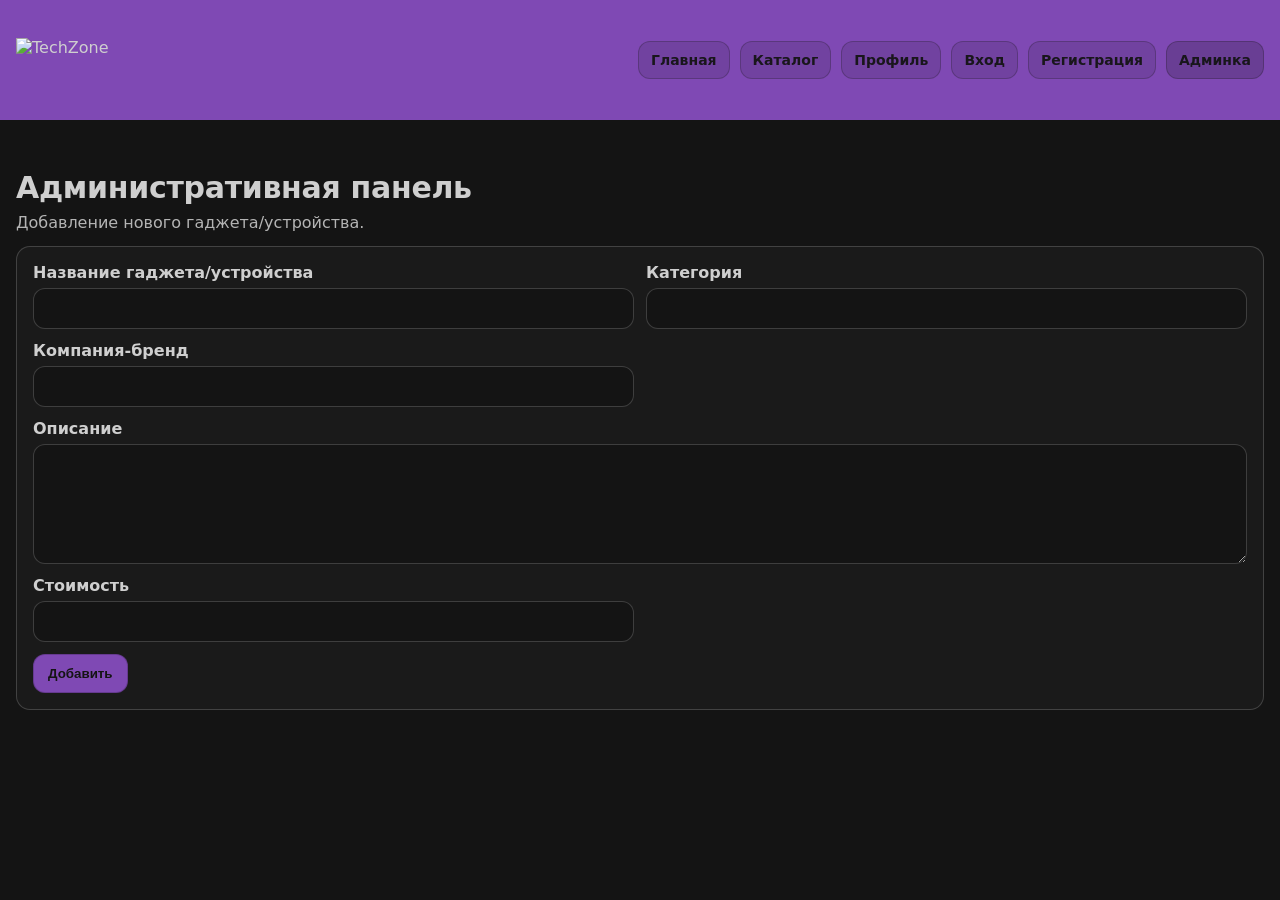
==== admin.html @ 20d09d4b "Add files via upload" ====
<!doctype html>
<html lang="ru">
  <head>
    <meta charset="utf-8" />
    <meta name="viewport" content="width=device-width, initial-scale=1" />
    <title>TechZone — Админ-панель</title>
    <link rel="stylesheet" href="styles.css" />
  </head>
  <body>
    <div class="page">
      <header class="header">
        <div class="container header__row">
          <a class="brand" href="index.html"><img class="brand__logo" src="TechZone.png" alt="TechZone" /></a>
          <div></div>
          <div class="header__controls">
            <input class="nav__toggle" type="checkbox" id="nav-admin" />
            <label class="nav__burger" for="nav-admin" aria-label="Меню"><span></span><span></span><span></span></label>
            <nav class="nav">
              <a class="nav__link" href="index.html">Главная</a>
              <a class="nav__link" href="catalog.html">Каталог</a>
              <a class="nav__link" href="profile.html">Профиль</a>
              <a class="nav__link" href="login.html">Вход</a>
              <a class="nav__link" href="register.html">Регистрация</a>
              <a class="nav__btn" href="admin.html">Админка</a>
            </nav>
          </div>
        </div>
      </header>

      <main class="main">
        <section class="section">
          <div class="container">
            <h1 class="page-title">Административная панель</h1>
            <p class="page-subtitle">Добавление нового гаджета/устройства.</p>
            <form class="panel form-grid form-grid--2" action="#" method="post" enctype="multipart/form-data">
              <label class="field"><span class="label">Название гаджета/устройства</span><input class="input" type="text" required /></label>
              <label class="field"><span class="label">Категория</span><input class="input" type="text" required /></label>
              <label class="field"><span class="label">Компания-бренд</span><input class="input" type="text" required /></label>
              <label class="field" style="grid-column: 1 / -1"><span class="label">Описание</span><textarea class="textarea" required></textarea></label>
              <label class="field"><span class="label">Стоимость</span><input class="input" type="number" min="0" step="1" required /></label>
              <div class="actions" style="grid-column: 1 / -1">
                <button class="btn-main" type="submit">Добавить</button>
              </div>
            </form>
          </div>
        </section>
      </main>
    </div>
  </body>
</html>
---- styles.css ----
:root {
  --bg: #141414;
  --text: #cfcfcf;
  --panel: #1a1a1a;
  --panel2: #141414;
  --accent: #7f49b4;
  --container: 1280px;
  --radius: 14px;
  --border: rgba(207, 207, 207, 0.22);
  --focus: rgba(127, 73, 180, 0.55);
}

.theme-toggle__control {
  position: absolute;
  width: 1px;
  height: 1px;
  overflow: hidden;
  clip: rect(0 0 0 0);
  clip-path: inset(50%);
  white-space: nowrap;
}

.theme-toggle__control:checked ~ .page {
  --bg: #cfcfcf;
  --text: #141414;
  --panel: #f3f3f3;
  --panel2: #ffffff;
  --border: rgba(20, 20, 20, 0.20);
}

*,
*::before,
*::after {
  box-sizing: border-box;
}

html,
body {
  height: 100%;
}

body {
  margin: 0;
  font-family: system-ui, -apple-system, "Segoe UI", Roboto, Arial, sans-serif;
  background: var(--bg);
  color: var(--text);
}

.page {
  min-height: 100%;
  background: var(--bg);
  color: var(--text);
}

img {
  max-width: 100%;
  display: block;
}

a {
  color: inherit;
  text-decoration: none;
}

.container {
  width: min(100% - 32px, var(--container));
  margin: 0 auto;
}

.section--full .container {
  width: 100%;
  max-width: none;
  margin: 0;
  padding: 0 16px;
}

.skip-link {
  position: absolute;
  left: 16px;
  top: 12px;
  padding: 10px 12px;
  border-radius: 10px;
  background: var(--panel);
  border: 1px solid var(--border);
  transform: translateY(-160%);
  transition: transform 160ms ease;
  z-index: 100;
}

.skip-link:focus {
  transform: translateY(0);
  outline: 2px solid var(--focus);
  outline-offset: 2px;
}

.header {
  position: sticky;
  top: 0;
  z-index: 10;
  background: var(--accent);
  padding: 14px 0;
}

.theme-toggle {
  display: inline-flex;
  align-items: center;
  gap: 10px;
  padding: 10px 12px;
  border-radius: 12px;
  border: 1px solid rgba(20, 20, 20, 0.25);
  background: rgba(20, 20, 20, 0.12);
  color: rgba(20, 20, 20, 0.95);
  font-weight: 700;
  cursor: pointer;
  user-select: none;
}

.theme-toggle__text {
  font-size: 13px;
}

.theme-toggle__ui {
  position: relative;
  width: 46px;
  height: 24px;
  border-radius: 999px;
  background: rgba(20, 20, 20, 0.22);
  border: 1px solid rgba(20, 20, 20, 0.25);
}

.theme-toggle__knob {
  position: absolute;
  top: 3px;
  left: 3px;
  width: 18px;
  height: 18px;
  border-radius: 999px;
  background: var(--accent);
  transition: transform 180ms ease;
}

.theme-toggle__control:checked ~ .page .theme-toggle__knob {
  transform: translateX(22px);
}

.footer {
  background: var(--accent);
  padding: 18px 0 10px;
  margin-top: 24px;
}

.footer__grid {
  display: grid;
  grid-template-columns: 1fr 1fr 1fr;
  gap: 12px;
  align-items: start;
}

.footer__col--center {
  text-align: center;
}

.footer__col--right {
  justify-self: end;
  text-align: right;
}

.footer__title {
  font-weight: 900;
  letter-spacing: -0.2px;
  color: rgba(20, 20, 20, 0.95);
  margin: 0 0 8px;
}

.footer__title--spaced {
  margin-top: 12px;
}

.footer__link {
  display: block;
  padding: 4px 0;
  color: rgba(20, 20, 20, 0.92);
  font-weight: 600;
}

.footer__link:hover {
  text-decoration: underline;
}

.footer__bottom {
  margin-top: 14px;
  padding-top: 12px;
  border-top: 1px solid rgba(20, 20, 20, 0.22);
  color: rgba(20, 20, 20, 0.92);
  font-weight: 600;
}

.theme-toggle--footer {
  justify-content: flex-end;
}

.header .container {
  width: 100%;
  max-width: none;
  margin: 0;
  padding: 0 16px;
}

.header__row {
  display: grid;
  grid-template-columns: auto 1fr auto;
  align-items: center;
  gap: 12px;
  padding: 0;
  min-height: 30px;
}

.header__controls {
  display: flex;
  align-items: center;
  justify-content: flex-end;
  gap: 12px;
}

.brand {
  display: inline-flex;
  align-items: center;
  gap: 10px;
  min-height: 44px;
}

.brand__logo {
  height: 44px;
  width: auto;
}

.nav {
  display: flex;
  align-items: center;
  gap: 10px;
}

.nav__link,
.nav__btn {
  padding: 10px 12px;
  border-radius: 12px;
  border: 1px solid rgba(20, 20, 20, 0.25);
  background: rgba(20, 20, 20, 0.12);
  color: rgba(20, 20, 20, 0.95);
  font-weight: 600;
  font-size: 14px;
}

.nav__btn {
  background: rgba(20, 20, 20, 0.20);
}

.nav__link:hover,
.nav__btn:hover {
  background: rgba(20, 20, 20, 0.26);
}

.header-search {
  display: grid;
  grid-template-columns: 1fr auto;
  gap: 10px;
  align-items: center;
  width: min(720px, 100%);
  margin: 0 auto;
}

.header-search__label {
  position: absolute;
  width: 1px;
  height: 1px;
  padding: 0;
  margin: -1px;
  overflow: hidden;
  clip: rect(0, 0, 0, 0);
  white-space: nowrap;
  border: 0;
}

.header-search__input {
  width: 100%;
  padding: 12px 14px;
  border-radius: 12px;
  border: 1px solid rgba(20, 20, 20, 0.25);
  background: rgba(20, 20, 20, 0.14);
  color: rgba(20, 20, 20, 0.96);
  outline: none;
  font-size: 14px;
}

.header-search__input::placeholder {
  color: rgba(20, 20, 20, 0.72);
}

.header-search__btn {
  padding: 12px 14px;
  border-radius: 12px;
  border: 1px solid rgba(20, 20, 20, 0.25);
  background: rgba(20, 20, 20, 0.22);
  color: rgba(20, 20, 20, 0.96);
  font-weight: 700;
  cursor: pointer;
  font-size: 14px;
}

.header-search__btn:hover {
  background: rgba(20, 20, 20, 0.28);
}

.header-search__input:focus-visible,
.header-search__btn:focus-visible {
  outline: 2px solid var(--focus);
  outline-offset: 2px;
}

.nav__toggle {
  position: absolute;
  width: 1px;
  height: 1px;
  overflow: hidden;
  clip: rect(0 0 0 0);
  clip-path: inset(50%);
  white-space: nowrap;
}

.nav__burger {
  width: 44px;
  height: 44px;
  border-radius: 12px;
  border: 1px solid rgba(20, 20, 20, 0.25);
  background: rgba(20, 20, 20, 0.14);
  display: none;
  align-items: center;
  justify-content: center;
  gap: 5px;
  flex-direction: column;
  cursor: pointer;
  user-select: none;
}

.nav__burger span {
  width: 18px;
  height: 2px;
  background: rgba(20, 20, 20, 0.92);
  border-radius: 999px;
}

.nav__link:focus-visible,
.nav__btn:focus-visible,
.nav__burger:focus-visible {
  outline: 2px solid var(--focus);
  outline-offset: 2px;
}

.main {
  padding: 22px 0 40px;
}

.section {
  padding: 28px 0;
  border-bottom: 0;
}

.title {
  margin: 0 0 10px;
  font-size: 32px;
}

.subtitle {
  margin: 0 0 8px;
  font-size: 22px;
}

.subtitle--center {
  text-align: center;
}

.text {
  margin: 0;
  line-height: 1.6;
  color: color-mix(in oklab, var(--text) 88%, transparent);
}

.features {
  display: grid;
  grid-template-columns: repeat(4, 1fr);
  gap: 14px;
  margin-top: 14px;
}

.feature {
  border-radius: var(--radius);
  border: 1px solid rgba(207, 207, 207, 0.14);
  background: var(--panel);
  padding: 16px;
  display: grid;
  gap: 12px;
  align-content: start;
  min-height: 140px;
}

.feature__icon {
  width: 52px;
  height: 52px;
  border-radius: 14px;
  background: rgba(127, 73, 180, 0.18);
  border: 1px solid rgba(127, 73, 180, 0.35);
  display: grid;
  place-items: center;
  color: var(--accent);
  overflow: hidden;
}

.feature__icon-img {
  width: 30px;
  height: 30px;
  display: block;
  object-fit: contain;
}

.feature__title {
  margin: 0;
  font-size: 16px;
  line-height: 1.25;
  color: var(--text);
}

.products {
  display: grid;
  grid-template-columns: repeat(5, 1fr);
  gap: 14px;
  margin-top: 14px;
}

.product {
  border-radius: var(--radius);
  border: 1px solid rgba(207, 207, 207, 0.14);
  background: var(--panel);
  overflow: hidden;
  display: grid;
  grid-template-rows: auto 1fr;
  min-height: 260px;
}

.product__media {
  background: var(--panel2);
  display: grid;
  place-items: center;
  padding: 0;
  border-bottom: 1px solid rgba(207, 207, 207, 0.10);
  height: 110px;
  overflow: hidden;
}

.product__img {
  width: 100%;
  height: 100%;
  object-fit: cover;
}

.product__body {
  padding: 12px 12px 14px;
  display: grid;
  gap: 10px;
  align-content: start;
}

.product__title {
  margin: 0;
  font-size: 15px;
  line-height: 1.25;
}

.product__meta {
  margin: 0;
  display: grid;
  gap: 6px;
  font-size: 12px;
  color: rgba(207, 207, 207, 0.86);
}

.product__meta div {
  display: flex;
  justify-content: space-between;
  gap: 10px;
}

.product__meta dt,
.product__meta dd {
  margin: 0;
}

.product__meta dd {
  color: var(--text);
  opacity: 0.95;
  font-weight: 600;
}

.product__buy {
  display: flex;
  align-items: center;
  justify-content: space-between;
  gap: 10px;
  flex-wrap: wrap;
  padding-top: 10px;
  border-top: 1px solid rgba(207, 207, 207, 0.10);
}

.product__price {
  font-weight: 900;
  letter-spacing: -0.2px;
}

.product__btn {
  display: inline-flex;
  align-items: center;
  justify-content: center;
  padding: 10px 12px;
  border-radius: 12px;
  border: 1px solid rgba(0, 0, 0, 0.25);
  background: var(--accent);
  color: #141414;
  font-weight: 800;
}

.product__btn:hover {
  filter: brightness(1.05);
}

.partners {
  display: grid;
  grid-template-columns: repeat(3, 1fr);
  gap: 14px;
  margin-top: 14px;
}

.partner {
  border-radius: var(--radius);
  border: 1px solid rgba(207, 207, 207, 0.14);
  background: var(--panel);
  padding: 22px;
  display: grid;
  place-items: center;
  min-height: 140px;
}

.partner__logo {
  max-width: 100%;
  max-height: 78px;
  width: auto;
  height: auto;
  object-fit: contain;
  filter: drop-shadow(0 10px 18px rgba(0, 0, 0, 0.35));
}

.partner:nth-child(1) .partner__logo,
.partner:nth-child(3) .partner__logo {
  mix-blend-mode: lighten;
}

.slider {
  width: min(1240px, 100%);
  margin: 14px auto 0;
  padding: 14px;
  border-radius: var(--radius);
  border: 1px solid var(--border);
  background: var(--panel);
}

.slider__radio {
  position: absolute;
  width: 1px;
  height: 1px;
  overflow: hidden;
  clip: rect(0 0 0 0);
  clip-path: inset(50%);
  white-space: nowrap;
}

.slider__viewport {
  overflow: hidden;
  border-radius: calc(var(--radius) - 6px);
}

.slider__track {
  display: grid;
  grid-auto-flow: column;
  grid-auto-columns: 100%;
  transition: transform 420ms ease;
}

#hit-1:checked ~ .slider__viewport .slider__track {
  transform: translateX(0%);
}

#hit-2:checked ~ .slider__viewport .slider__track {
  transform: translateX(-100%);
}

#hit-3:checked ~ .slider__viewport .slider__track {
  transform: translateX(-200%);
}

.slide {
  display: grid;
  grid-template-columns: 1fr 1.1fr;
  gap: 14px;
  align-items: center;
  padding: 14px;
  border: 1px solid rgba(207, 207, 207, 0.12);
  border-radius: calc(var(--radius) - 6px);
  background: var(--panel2);
}

.slide__media {
  border-radius: 12px;
  border: 0;
  background: transparent;
  overflow: hidden;
  aspect-ratio: 4 / 3;
  display: grid;
  place-items: center;
}

.slide__img {
  width: 100%;
  height: 100%;
  object-fit: contain;
  padding: 10px;
  filter: drop-shadow(0 14px 26px rgba(0, 0, 0, 0.55));
}

.slide__title {
  margin: 0 0 6px;
  font-size: 20px;
  line-height: 1.2;
}

.slide__price {
  font-weight: 800;
  color: var(--text);
  margin: 0 0 12px;
}

.buy {
  display: inline-flex;
  align-items: center;
  justify-content: center;
  padding: 10px 14px;
  border-radius: 12px;
  border: 1px solid rgba(0, 0, 0, 0.25);
  background: var(--accent);
  color: #141414;
  font-weight: 800;
}

.buy:hover {
  filter: brightness(1.05);
}

.slider__dots {
  display: flex;
  justify-content: center;
  gap: 10px;
  padding-top: 12px;
}

.dot {
  width: 10px;
  height: 10px;
  border-radius: 999px;
  border: 1px solid rgba(207, 207, 207, 0.35);
  background: rgba(207, 207, 207, 0.12);
  cursor: pointer;
}

#hit-1:checked ~ .slider__dots label[for="hit-1"],
#hit-2:checked ~ .slider__dots label[for="hit-2"],
#hit-3:checked ~ .slider__dots label[for="hit-3"] {
  background: var(--accent);
  border-color: rgba(127, 73, 180, 0.85);
}

@media (max-width: 900px) {
  .nav__burger {
    display: inline-flex;
  }

  .header__row {
    grid-template-columns: 1fr auto;
    grid-template-rows: auto auto;
    row-gap: 10px;
  }

  .header-search {
    grid-column: 1 / -1;
    width: 100%;
    margin: 0;
  }

  .nav {
    position: absolute;
    left: 16px;
    right: 16px;
    top: 110px;
    display: grid;
    gap: 8px;
    padding: 12px;
    border-radius: var(--radius);
    background: var(--accent);
    border: 1px solid rgba(0, 0, 0, 0.25);
    opacity: 0;
    transform: translateY(-10px);
    pointer-events: none;
    transition: opacity 160ms ease, transform 160ms ease;
  }

  .nav__toggle:checked ~ .nav {
    opacity: 1;
    transform: translateY(0);
    pointer-events: auto;
  }

  .slide {
    grid-template-columns: 1fr;
  }

  .features {
    grid-template-columns: repeat(2, 1fr);
  }

  .products {
    grid-template-columns: repeat(2, 1fr);
  }

  .partners {
    grid-template-columns: 1fr;
  }

  .footer__grid {
    grid-template-columns: 1fr;
  }

  .footer__col--center,
  .footer__col--right {
    text-align: left;
  }

  .footer__col--right {
    justify-self: start;
  }
}

@media (max-width: 520px) {
  .features {
    grid-template-columns: 1fr;
  }

  .products {
    grid-template-columns: 1fr;
  }

  .footer__grid {
    grid-template-columns: 1fr;
  }

  .footer__col--center,
  .footer__col--right {
    text-align: left;
  }

  .footer__col--right {
    justify-self: start;
  }
}

.page-title {
  margin: 0 0 8px;
  font-size: 30px;
  letter-spacing: -0.3px;
}

.page-subtitle {
  margin: 0;
  color: color-mix(in oklab, var(--text) 86%, transparent);
}

.panel {
  margin-top: 14px;
  border-radius: var(--radius);
  border: 1px solid var(--border);
  background: var(--panel);
  padding: 16px;
}

.form-grid {
  display: grid;
  gap: 12px;
}

.form-grid--2 {
  grid-template-columns: repeat(2, 1fr);
}

.field {
  display: grid;
  gap: 6px;
}

.label {
  font-weight: 700;
}

.input,
.textarea,
.select {
  width: 100%;
  padding: 12px 14px;
  border-radius: 12px;
  border: 1px solid var(--border);
  background: var(--panel2);
  color: var(--text);
}

.textarea {
  min-height: 120px;
  resize: vertical;
}

.actions {
  display: flex;
  gap: 10px;
  flex-wrap: wrap;
}

.btn-main,
.btn-ghost {
  display: inline-flex;
  align-items: center;
  justify-content: center;
  padding: 11px 14px;
  border-radius: 12px;
  border: 1px solid rgba(0, 0, 0, 0.2);
  font-weight: 800;
}

.btn-main {
  background: var(--accent);
  color: #141414;
}

.btn-ghost {
  background: transparent;
  border-color: var(--border);
  color: var(--text);
}

.note-link {
  text-decoration: underline;
}

.checkbox {
  display: flex;
  align-items: flex-start;
  gap: 8px;
}

.profile-grid {
  display: grid;
  grid-template-columns: 1.1fr 0.9fr;
  gap: 14px;
}

.kv {
  margin: 0;
  display: grid;
  gap: 8px;
}

.kv div {
  display: flex;
  justify-content: space-between;
  gap: 10px;
}

.kv dt,
.kv dd {
  margin: 0;
}

.table-wrap {
  overflow: auto;
}

.table {
  width: 100%;
  border-collapse: collapse;
}

.table th,
.table td {
  text-align: left;
  padding: 10px;
  border-bottom: 1px solid var(--border);
}

.catalog-layout {
  display: grid;
  grid-template-columns: 260px 1fr;
  gap: 14px;
}

.filter-panel {
  border-radius: var(--radius);
  border: 1px solid var(--border);
  background: var(--panel);
  padding: 14px;
  align-self: start;
}

.catalog-filter-radio {
  position: absolute;
  width: 1px;
  height: 1px;
  overflow: hidden;
  clip: rect(0 0 0 0);
  clip-path: inset(50%);
}

.filter-option {
  display: block;
  padding: 8px 10px;
  border: 1px solid var(--border);
  border-radius: 10px;
  cursor: pointer;
  user-select: none;
}

.filter-option:hover {
  background: color-mix(in oklab, var(--accent) 12%, transparent);
}

.filter-mobile {
  display: none;
}

.filter-mobile-list {
  display: none;
  margin: 0 0 12px;
}

.products .product {
  display: grid;
}

#cat-console:checked ~ .catalog-layout .products .product,
#cat-tablet:checked ~ .catalog-layout .products .product,
#cat-laptop:checked ~ .catalog-layout .products .product,
#cat-periphery:checked ~ .catalog-layout .products .product,
#cat-home:checked ~ .catalog-layout .products .product {
  display: none;
}

#cat-console:checked ~ .catalog-layout .products .cat-console,
#cat-tablet:checked ~ .catalog-layout .products .cat-tablet,
#cat-laptop:checked ~ .catalog-layout .products .cat-laptop,
#cat-periphery:checked ~ .catalog-layout .products .cat-periphery,
#cat-home:checked ~ .catalog-layout .products .cat-home {
  display: grid;
}

.stars {
  letter-spacing: 2px;
  color: #f5c24b;
  font-weight: 800;
}

@media (max-width: 900px) {
  .form-grid--2,
  .profile-grid,
  .catalog-layout {
    grid-template-columns: 1fr;
  }

  .filter-panel {
    display: none;
  }

  .filter-mobile {
    display: inline-flex;
    margin: 0 0 12px;
  }

  .filter-mobile-list {
    display: grid;
    gap: 8px;
  }
}

@media (max-width: 767px) {
  .header__row {
    grid-template-columns: 1fr auto;
    grid-template-rows: auto auto;
    row-gap: 10px;
    min-height: auto;
  }

  .header-search {
    grid-column: 1 / -1;
    width: 100%;
    margin: 0;
  }

  .nav__burger {
    display: inline-flex;
  }

  .nav {
    position: absolute;
    left: 16px;
    right: 16px;
    top: 110px;
    display: grid;
    gap: 8px;
    padding: 12px;
    border-radius: var(--radius);
    background: var(--accent);
    border: 1px solid rgba(0, 0, 0, 0.25);
    opacity: 0;
    transform: translateY(-10px);
    pointer-events: none;
  }

  .nav__toggle:checked ~ .nav {
    opacity: 1;
    transform: translateY(0);
    pointer-events: auto;
  }

  .slide,
  .features,
  .products,
  .partners,
  .footer__grid,
  .form-grid--2,
  .profile-grid,
  .catalog-layout {
    grid-template-columns: 1fr;
  }

  .filter-panel {
    display: none;
  }

  .filter-mobile {
    display: inline-flex;
    margin: 0 0 12px;
  }

  .filter-mobile-list {
    display: grid;
    gap: 8px;
  }

  .footer__col--center,
  .footer__col--right {
    text-align: left;
  }

  .footer__col--right {
    justify-self: start;
  }
}

@media (min-width: 768px) and (max-width: 1199px) {
  .header__row {
    grid-template-columns: 1fr auto;
    grid-template-rows: auto auto;
    row-gap: 10px;
    min-height: auto;
  }

  .header-search {
    grid-column: 1 / -1;
    width: 100%;
    margin: 0;
  }

  .nav__burger {
    display: inline-flex;
  }

  .nav {
    position: absolute;
    left: 16px;
    right: 16px;
    top: 110px;
    display: grid;
    gap: 8px;
    padding: 12px;
    border-radius: var(--radius);
    background: var(--accent);
    border: 1px solid rgba(0, 0, 0, 0.25);
    opacity: 0;
    transform: translateY(-10px);
    pointer-events: none;
  }

  .nav__toggle:checked ~ .nav {
    opacity: 1;
    transform: translateY(0);
    pointer-events: auto;
  }

  .slide {
    grid-template-columns: 1fr;
  }

  .features,
  .products {
    grid-template-columns: repeat(2, 1fr);
  }

  .partners,
  .footer__grid {
    grid-template-columns: repeat(2, 1fr);
  }

  .form-grid--2,
  .profile-grid,
  .catalog-layout {
    grid-template-columns: 1fr;
  }

  .filter-panel {
    display: none;
  }

  .filter-mobile {
    display: inline-flex;
    margin: 0 0 12px;
  }

  .filter-mobile-list {
    display: grid;
    gap: 8px;
  }

  .footer__col--center,
  .footer__col--right {
    text-align: left;
  }

  .footer__col--right {
    justify-self: start;
  }
}

@media (min-width: 1200px) {
  .header__row {
    grid-template-columns: auto 1fr auto;
    grid-template-rows: auto;
    min-height: 92px;
  }

  .header-search {
    grid-column: auto;
    width: min(720px, 100%);
    margin: 0 auto;
  }

  .nav__burger {
    display: none;
  }

  .nav {
    position: static;
    display: flex;
    opacity: 1;
    transform: none;
    pointer-events: auto;
    padding: 0;
    border: 0;
    background: transparent;
  }

  .slide {
    grid-template-columns: 1fr 1.1fr;
  }

  .features {
    grid-template-columns: repeat(4, 1fr);
  }

  .products {
    grid-template-columns: repeat(5, 1fr);
  }

  .partners {
    grid-template-columns: repeat(3, 1fr);
  }

  .footer__grid {
    grid-template-columns: 1fr 1fr 1fr;
  }

  .footer__col--center {
    text-align: center;
  }

  .footer__col--right {
    justify-self: end;
    text-align: right;
  }

  .form-grid--2 {
    grid-template-columns: repeat(2, 1fr);
  }

  .profile-grid {
    grid-template-columns: 1.1fr 0.9fr;
  }

  .catalog-layout {
    grid-template-columns: 260px 1fr;
  }

  .filter-panel {
    display: block;
  }

  .filter-mobile {
    display: none;
  }

  .filter-mobile-list {
    display: none;
  }
}

@media (min-width: 1920px) {
  :root {
    --container: 1680px;
  }
}
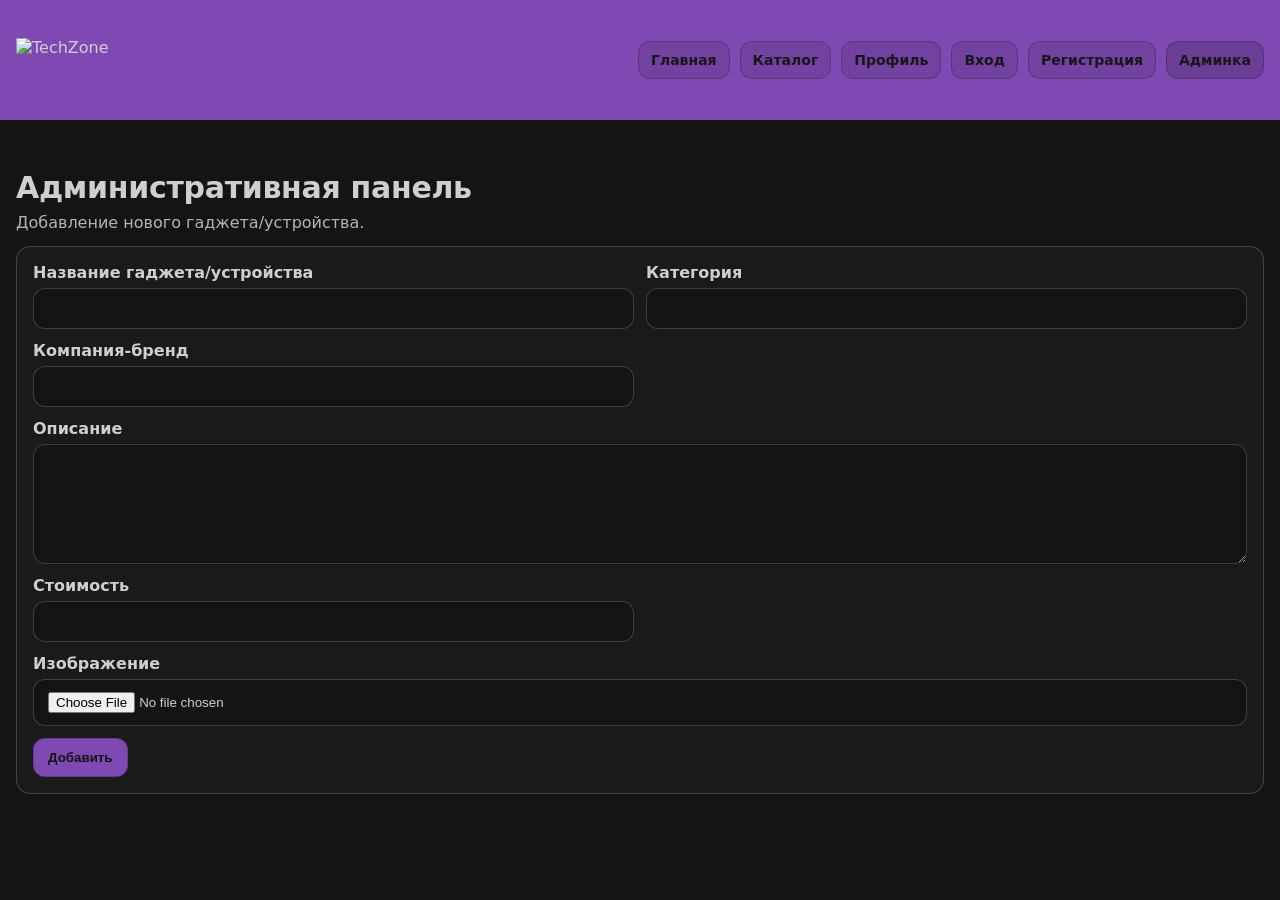
==== commit cf825677: "Add files via upload теперь можно добавлять изображение" ====
--- a/admin.html
+++ b/admin.html
@@ -38,6 +38,7 @@
               <label class="field"><span class="label">Компания-бренд</span><input class="input" type="text" required /></label>
               <label class="field" style="grid-column: 1 / -1"><span class="label">Описание</span><textarea class="textarea" required></textarea></label>
               <label class="field"><span class="label">Стоимость</span><input class="input" type="number" min="0" step="1" required /></label>
+              <label class="field" style="grid-column: 1 / -1"><span class="label">Изображение</span><input class="input" type="file" accept="image/*" required /></label>
               <div class="actions" style="grid-column: 1 / -1">
                 <button class="btn-main" type="submit">Добавить</button>
               </div>
